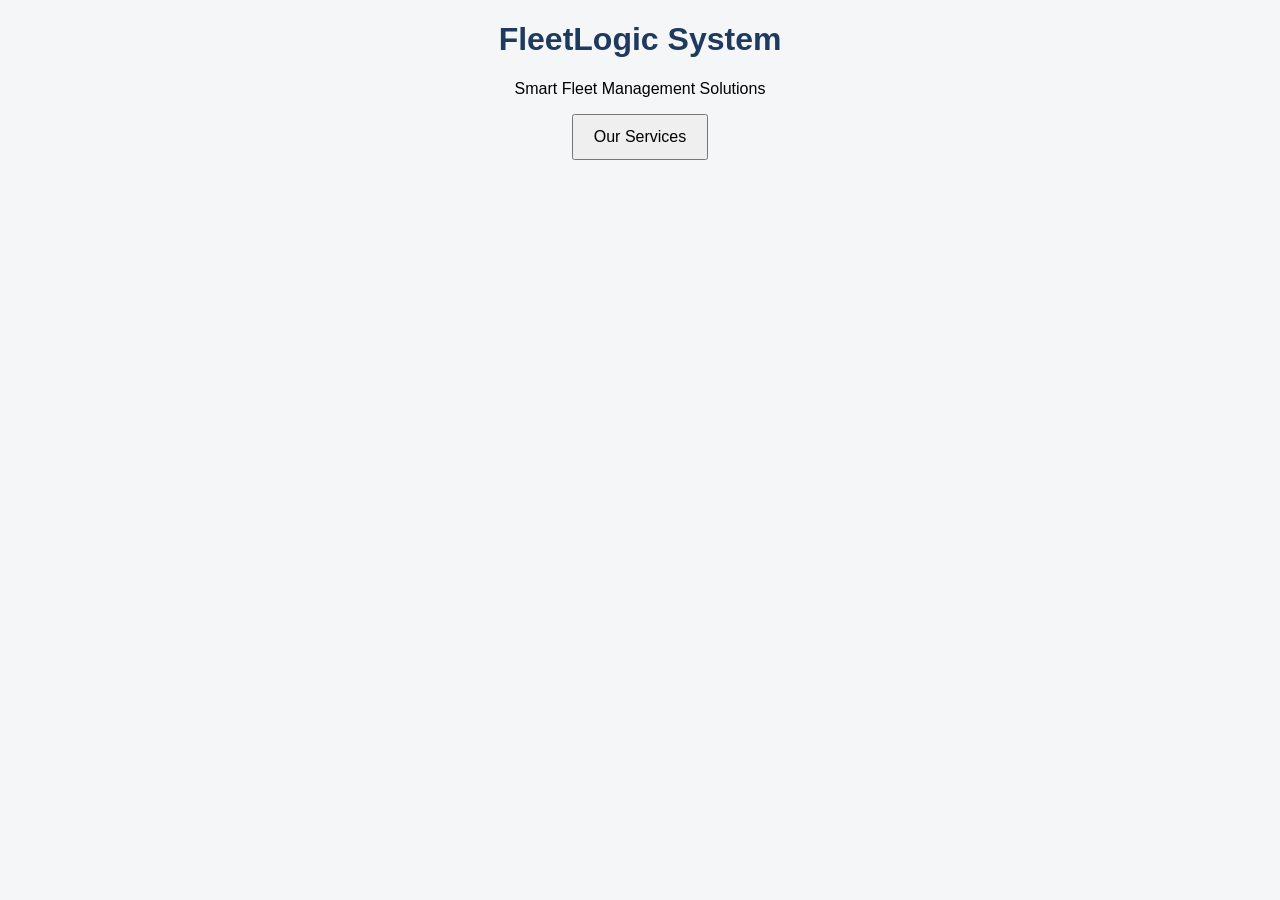
==== index.html @ 5deafd42 "Add files via upload" ====
<!DOCTYPE html>
<html>
<head>
<title>FleetLogic System</title>
<link rel="stylesheet" href="style.css">
</head>

<body>

<h1>FleetLogic System</h1>
<p>Smart Fleet Management Solutions</p>

<button onclick="location.href='services.html'">
Our Services
</button>

</body>
</html>
---- style.css ----
body {
    font-family: Arial;
    text-align: center;
    background: #f4f6f8;
}

h1 {
    color: #1f3a5f;
}

button {
    padding: 12px 20px;
    font-size: 16px;
}
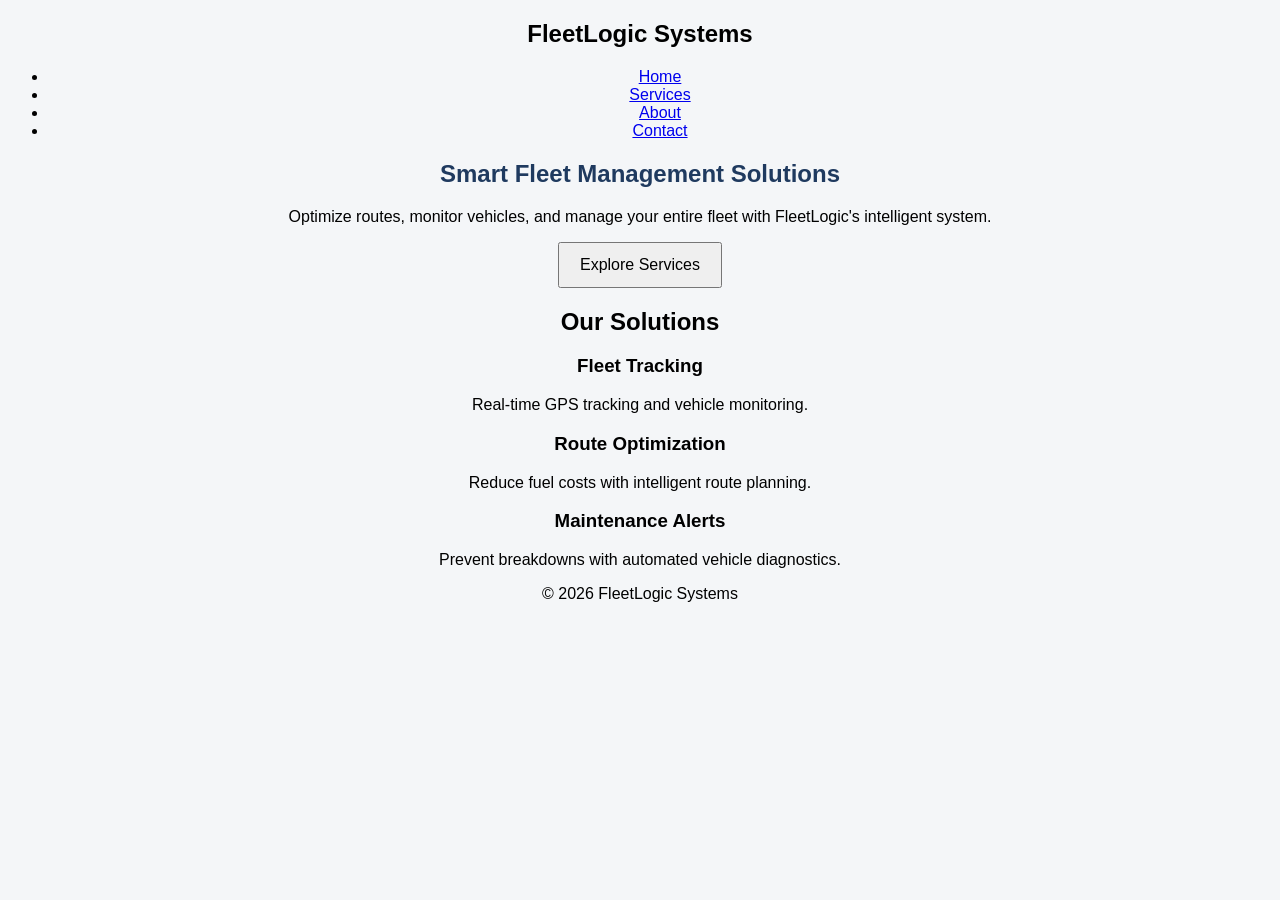
==== commit 277b1d1a: "Update index.html" ====
--- a/index.html
+++ b/index.html
@@ -1,18 +1,73 @@
 <!DOCTYPE html>
-<html>
+<html lang="en">
+
 <head>
-<title>FleetLogic System</title>
+<meta charset="UTF-8">
+<title>FleetLogic Systems</title>
 <link rel="stylesheet" href="style.css">
 </head>
 
 <body>
 
-<h1>FleetLogic System</h1>
-<p>Smart Fleet Management Solutions</p>
+<nav>
+<h2>FleetLogic Systems</h2>
+
+<ul>
+<li><a href="index.html">Home</a></li>
+<li><a href="services.html">Services</a></li>
+<li><a href="#">About</a></li>
+<li><a href="#">Contact</a></li>
+</ul>
+</nav>
+
+
+<section class="hero">
+
+<h1>Smart Fleet Management Solutions</h1>
+
+<p>
+Optimize routes, monitor vehicles, and manage your entire fleet
+with FleetLogic's intelligent system.
+</p>
 
 <button onclick="location.href='services.html'">
-Our Services
+Explore Services
 </button>
 
+</section>
+
+
+<section class="services">
+
+<h2>Our Solutions</h2>
+
+<div class="service-grid">
+
+<div class="card">
+<h3>Fleet Tracking</h3>
+<p>Real-time GPS tracking and vehicle monitoring.</p>
+</div>
+
+<div class="card">
+<h3>Route Optimization</h3>
+<p>Reduce fuel costs with intelligent route planning.</p>
+</div>
+
+<div class="card">
+<h3>Maintenance Alerts</h3>
+<p>Prevent breakdowns with automated vehicle diagnostics.</p>
+</div>
+
+</div>
+
+</section>
+
+
+<footer>
+
+<p>© 2026 FleetLogic Systems</p>
+
+</footer>
+
 </body>
-</html>+</html>
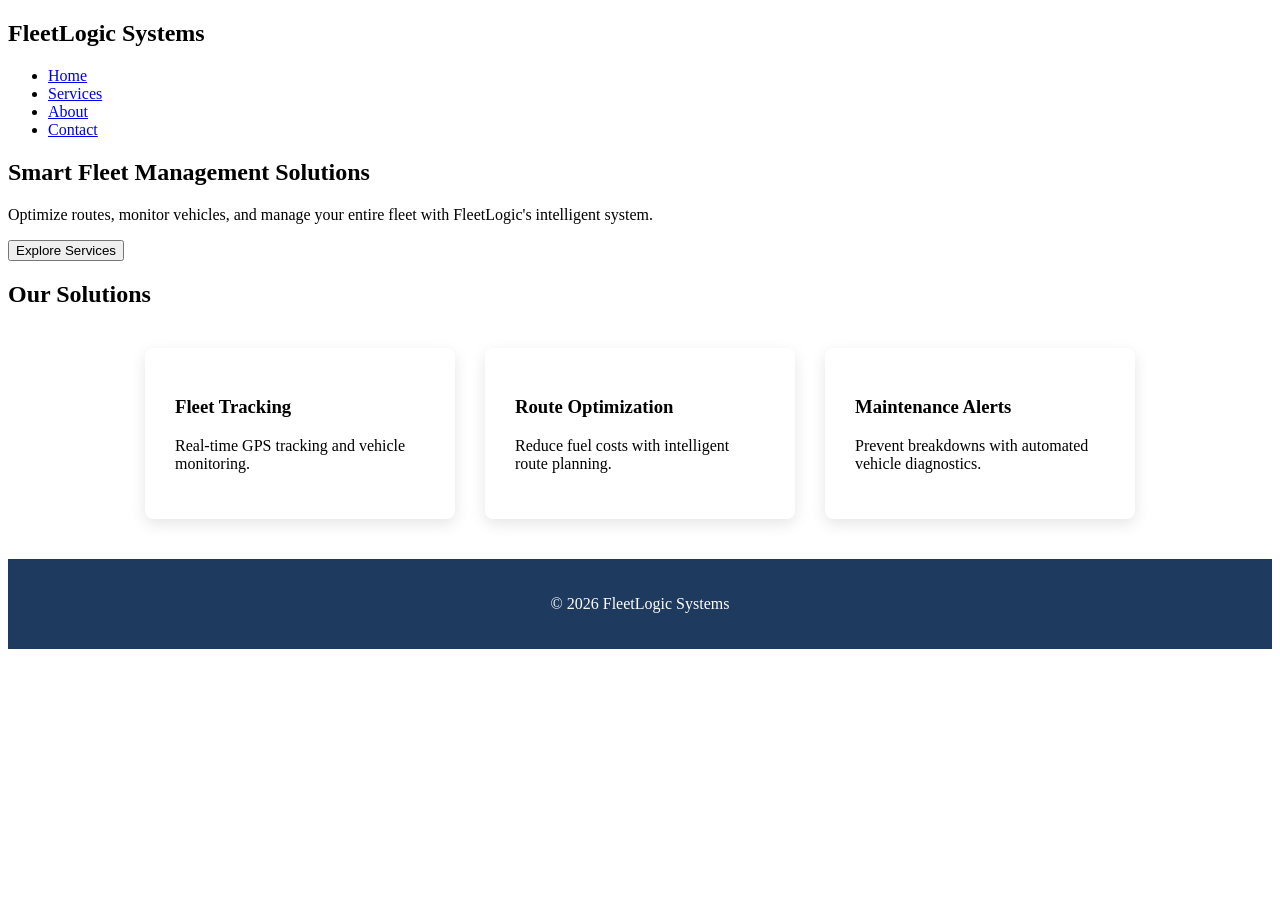
==== commit 222a1631: "Update index.html" ====
--- a/index.html
+++ b/index.html
@@ -3,8 +3,12 @@
 
 <head>
 <meta charset="UTF-8">
-<title>FleetLogic Systems</title>
+<title>FleetLogic System</title>
+
 <link rel="stylesheet" href="style.css">
+
+<link href="https://fonts.googleapis.com/css2?family=Poppins:wght@300;400;600&display=swap" rel="stylesheet">
+
 </head>
 
 <body>
--- a/style.css
+++ b/style.css
@@ -1,14 +1,22 @@
-body {
-    font-family: Arial;
-    text-align: center;
-    background: #f4f6f8;
+.service-grid{
+display:flex;
+gap:30px;
+justify-content:center;
+margin-top:40px;
 }
 
-h1 {
-    color: #1f3a5f;
+.card{
+background:white;
+padding:30px;
+width:250px;
+border-radius:8px;
+box-shadow:0 5px 15px rgba(0,0,0,0.1);
 }
 
-button {
-    padding: 12px 20px;
-    font-size: 16px;
-}+footer{
+text-align:center;
+padding:20px;
+background:#1f3a5f;
+color:white;
+margin-top:40px;
+}
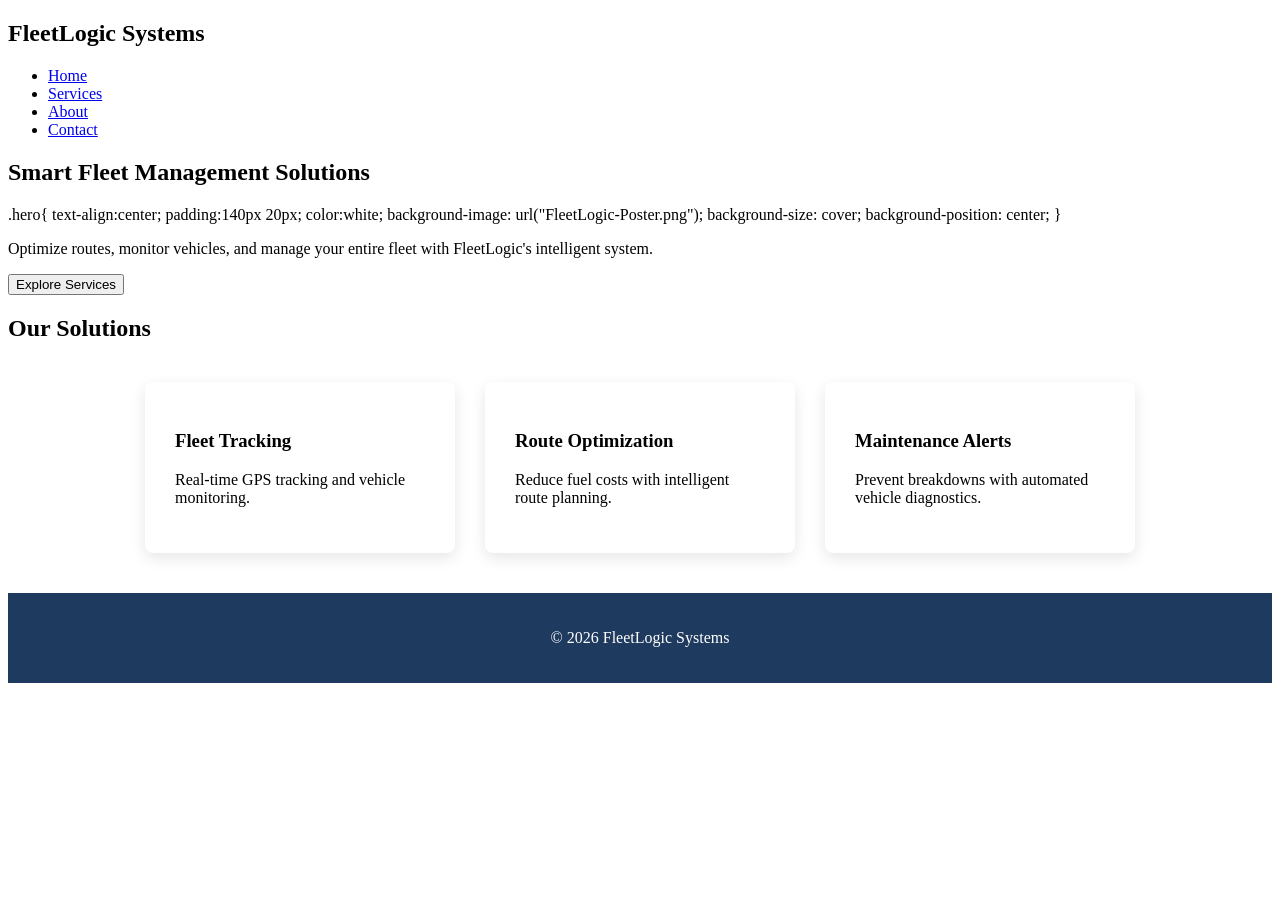
==== commit 28d980b5: "Update index.html" ====
--- a/index.html
+++ b/index.html
@@ -29,6 +29,16 @@
 
 <h1>Smart Fleet Management Solutions</h1>
 
+.hero{
+text-align:center;
+padding:140px 20px;
+color:white;
+
+background-image: url("FleetLogic-Poster.png");
+background-size: cover;
+background-position: center;
+}
+  
 <p>
 Optimize routes, monitor vehicles, and manage your entire fleet
 with FleetLogic's intelligent system.
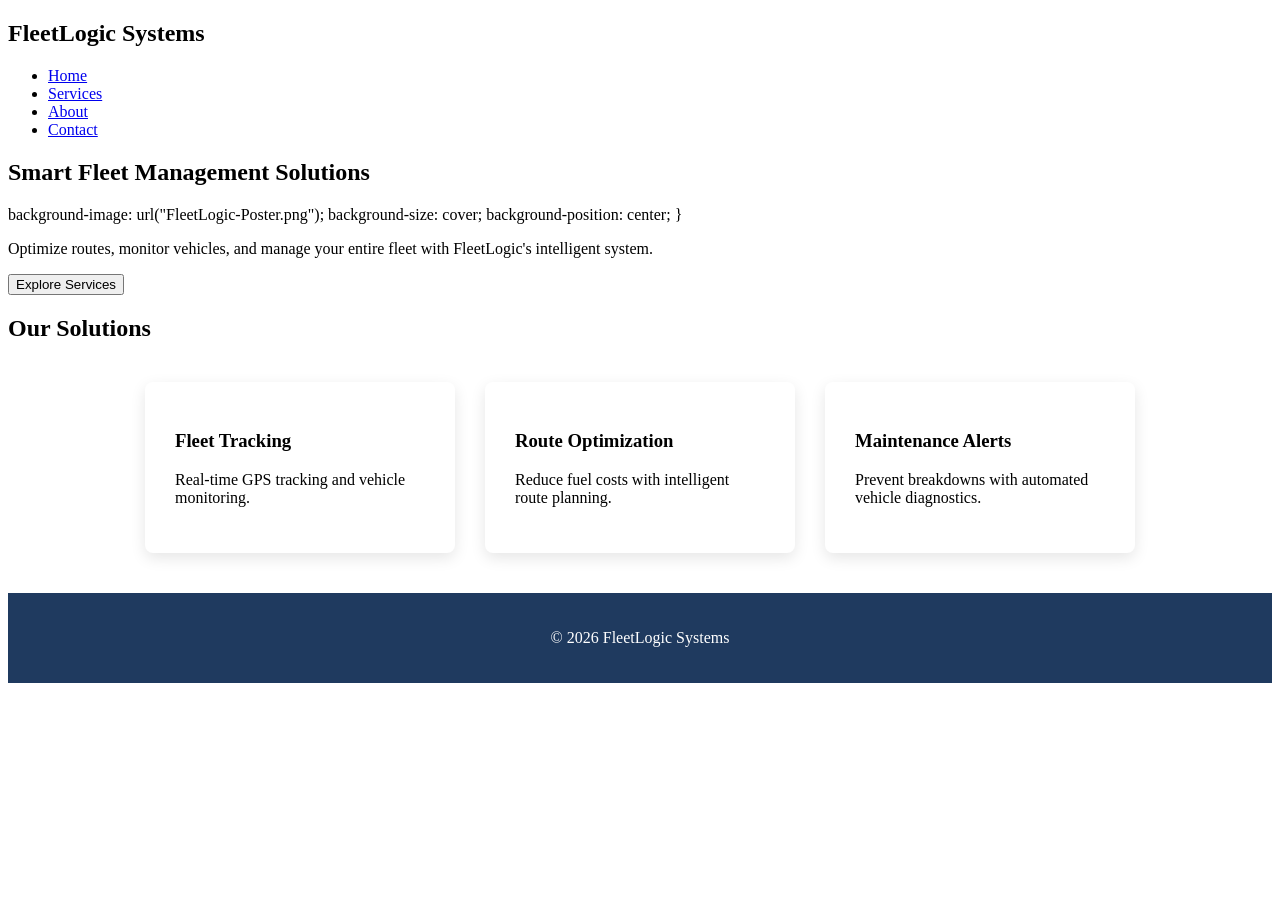
==== commit 223c7da0: "Update index.html" ====
--- a/index.html
+++ b/index.html
@@ -28,11 +28,6 @@
 <section class="hero">
 
 <h1>Smart Fleet Management Solutions</h1>
-
-.hero{
-text-align:center;
-padding:140px 20px;
-color:white;
 
 background-image: url("FleetLogic-Poster.png");
 background-size: cover;
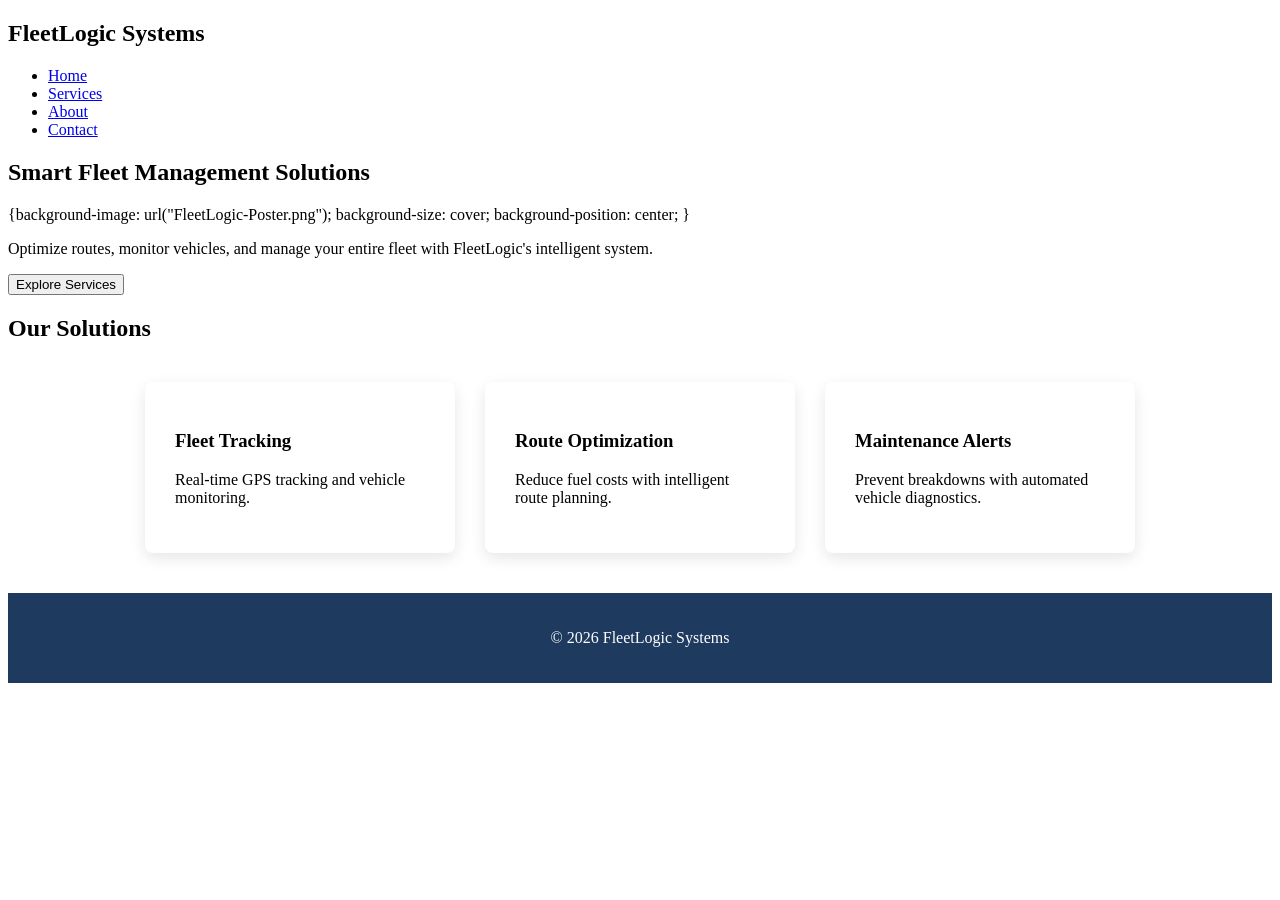
==== commit b24371b6: "Update index.html" ====
--- a/index.html
+++ b/index.html
@@ -29,7 +29,7 @@
 
 <h1>Smart Fleet Management Solutions</h1>
 
-background-image: url("FleetLogic-Poster.png");
+{background-image: url("FleetLogic-Poster.png");
 background-size: cover;
 background-position: center;
 }
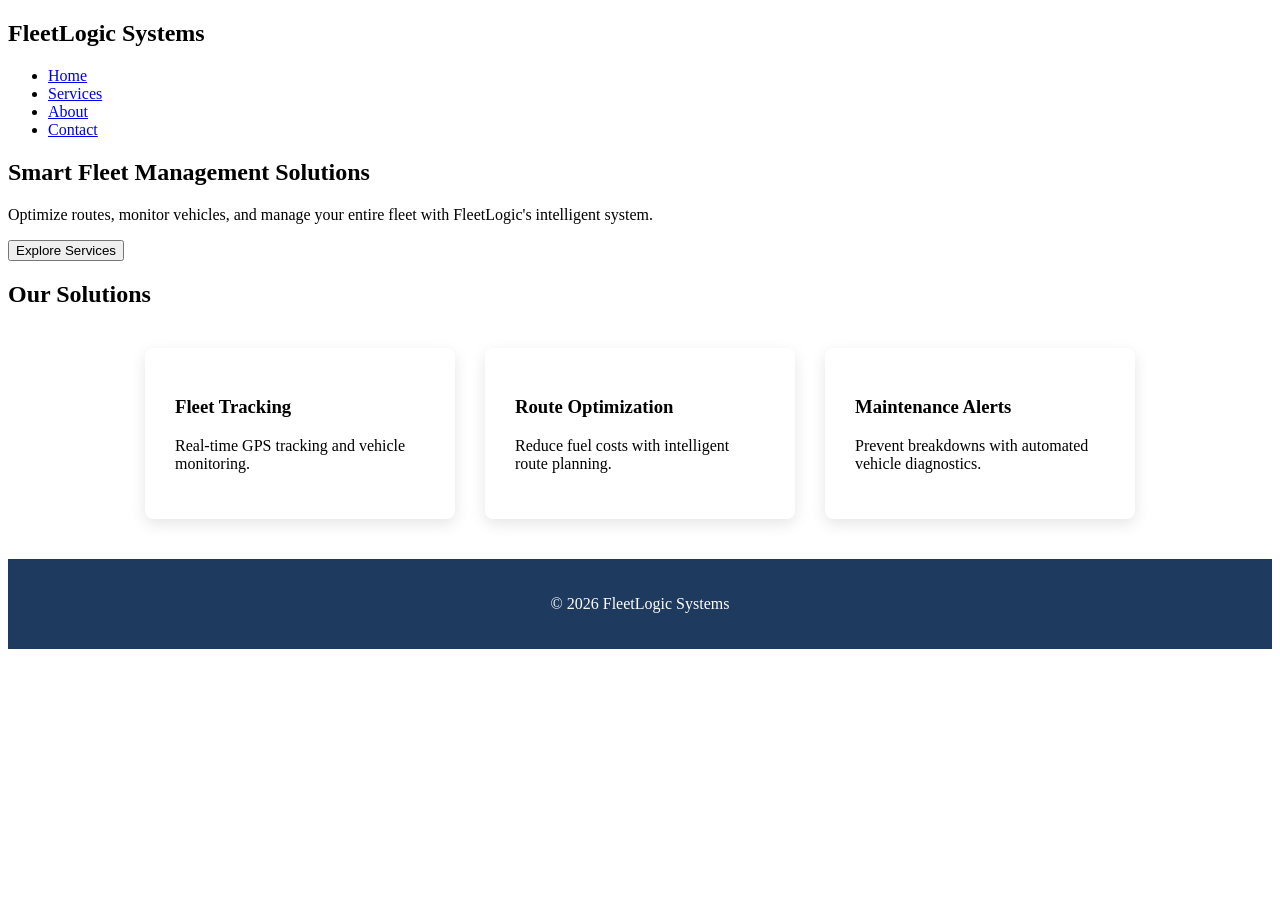
==== commit 914748af: "Update index.html" ====
--- a/index.html
+++ b/index.html
@@ -29,11 +29,7 @@
 
 <h1>Smart Fleet Management Solutions</h1>
 
-{background-image: url("FleetLogic-Poster.png");
-background-size: cover;
-background-position: center;
-}
-  
+
 <p>
 Optimize routes, monitor vehicles, and manage your entire fleet
 with FleetLogic's intelligent system.
